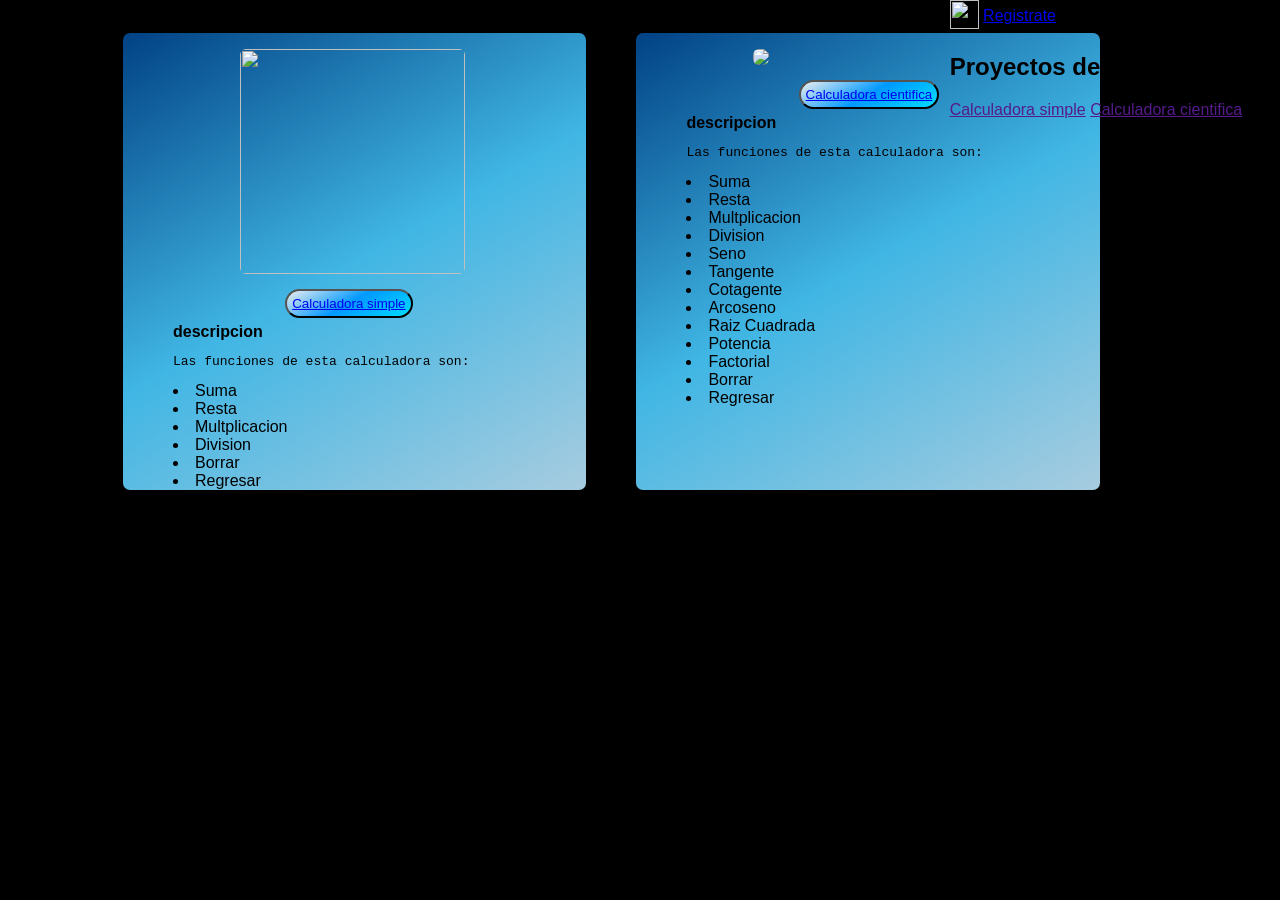
==== Pagina principal.html @ 3709b6a7 "Hice funcional la calculadora simple" ====
<!DOCTYPE html>
<html lang="en">
    <!--Nombre de la pagina-->
<head>
    <link rel="stylesheet" href="Css/style1.1.css">
    <meta charset="UTF-8">
    <meta name="viewport" content="width=device-width, initial-scale=1.0">
    <title>Pagina principal</title>
</head>
<body>
    <!--Referente a la imagen de login-->
    <div class="head">
    <header>
        <img src="Imagenes\login-removebg-preview.png" class="login">
        <a class="check" href="#"> Registrate</a>
    </header>

    <!--Div que va contener un scrollbarr-->
<div class="scrollbarr--"> <h2>Proyectos de Alan</h2>
    <div class="Opcion-1">
        <a href="">Calculadora simple</a>
        <a href="">Calculadora cientifica</a>
    </div>
</div>

    <!--Div que contenga en una tabla información de calculadora simple-->
</div>
    <div class="container">
        
        <div class="card">
            <figure>
                <div class="Boton">
             <img src="Imagenes\calculadora simple.png" class="img">
            </figure>
          <button class="button"><a href="Calculadora simple.html">Calculadora simple</a></button>
          <div class="text">
            <b>descripcion</b> <pre>Las funciones de esta calculadora son:</pre>
            <li>Suma</li>
            <li>Resta</li>
            <li>Multplicacion</li>
            <li>Division</li>
            <li>Borrar</li>
            <li>Regresar</li>
            </div>
        </div>
        <!--Va estar un boton para enlazarlo en otra pagina-->
        <div class="container">
        <div class="card">
            <figure>
                <div class="Boton">
             <img src="Imagenes\Calculadora  cientifica.jpeg" class="imagen">
            </figure>
          <button class="button"><a href="Calculadora cientifica.html">Calculadora cientifica</a></button>

          <!--Objetivo de la calulcadora cientifica-->
          <div class="text">
         <b>descripcion</b> <pre>Las funciones de esta calculadora son:</pre>
         <li>Suma</li>
         <li>Resta</li>
         <li>Multplicacion</li>
         <li>Division</li>
         <li>Seno</li>
         <li>Tangente</li>
         <li>Cotagente</li>
         <li>Arcoseno</li>
         <li>Raiz Cuadrada</li>
         <li>Potencia</li>
         <li>Factorial</li>
         <li>Borrar</li>
         <li>Regresar</li>
         </div>
        </div>
</div>
<!--Script donde se va agregar mayor dinamica a la pagina web-->
<script src="c:\Users\alanv\OneDrive\Escritorio\Calculadora (prueba)\JS\Dinamico\funciones.js"></script>

</body>
</html>
---- Css/style1.1.css ----
/*Color de fondo*/
body{
    background-color: rgb(0, 0, 0);
    width: 100%;
    height: 100%;
    display: flex;
    justify-content: center;
    align-items: center;
    font-family: sans-serif;
}


/* Logo de login */
.head{
position: absolute;
top: 0px;
right: 1cm;
}

/*Medidas del login */
.login{
    width: 29px;
    height: 29px;
}

/*Posición del enlace "Registrate" */
.check{
    position: relative;
    bottom: 0.2cm;
}

/*Cambia la medida de la tabla de la derecha*/
.container{
    width: 100%;
    display: flex;
    max-width: 1100px;
}

/*Diseño  de las tablas*/
.card{
    width: 79%;
    margin: 25px;
    padding: calc(225 + 225);
    border-radius: 7px;
    overflow: hidden;
    background-image:linear-gradient(
        150deg,
        #014284,
        #40b6e4,
        #A7CCDF
    );
    box-shadow:0px,1px,10px,rgba(0,0 0,0.2);
    cursor: default;
    transition: all 400ms ease;
}

/*Agrega efecto a las tablas*/
.card:hover{
    box-shadow: 5px 5px 20px rgba(0,0, 0,0.5);
    transform: translateY(-1%);

} 

/*Imagen izquierdo*/
.img{
    position: relative;
    left: 20%;
  width: 225px;
  height: 225px;
  border-radius: 6px;
}
/*Imagen derecho*/
.imagen{
    position: relative;
    left: 20%;
    border-radius: 6px;
}

/*Botones de las tablas */
.button{
    position: absolute;
    align-items: center;
    background-image: linear-gradient(
            150deg,
            #9500,
            #09F,
            #00DDFF
        );
       position: relative;
       top: -1%;
       left: 35%;
    border-radius: 5cm;
    padding: 5px;
 
}

/*Información de la tabla*/
.text{
    position: relative;
    left: 50px;
    text-align: left;
}
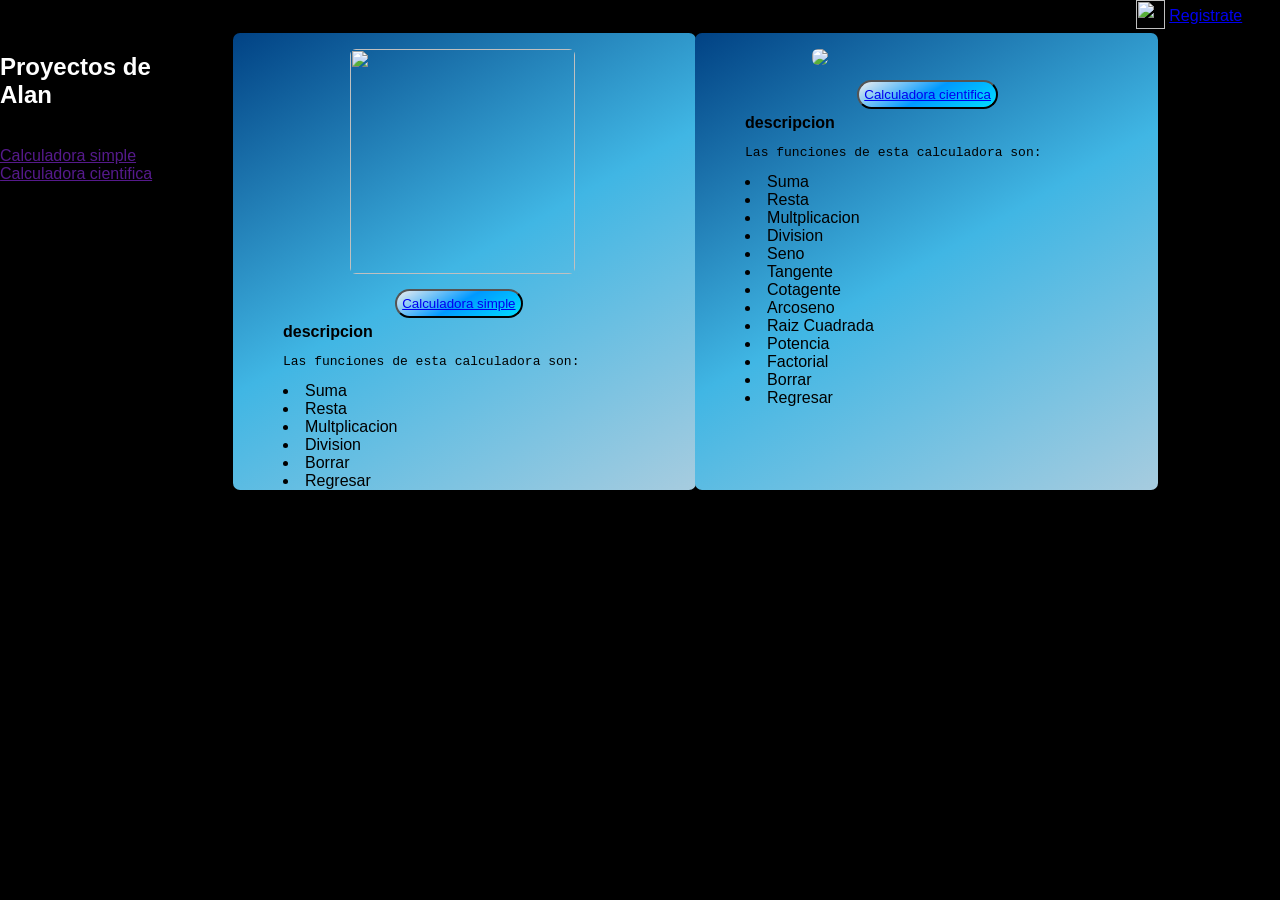
==== commit d87a84fa: "Esto es una prueba de uso de php" ====
--- a/Pagina principal.html
+++ b/Pagina principal.html
@@ -12,17 +12,17 @@
     <div class="head">
     <header>
         <img src="Imagenes\login-removebg-preview.png" class="login">
-        <a class="check" href="#"> Registrate</a>
+        <a class="check" href="index.html"> Registrate</a>
     </header>
 
     <!--Div que va contener un scrollbarr-->
-<div class="scrollbarr--"> <h2>Proyectos de Alan</h2>
+<div class="scrollbar">  
     <div class="Opcion-1">
-        <a href="">Calculadora simple</a>
+        <h2>Proyectos de <br> Alan</h2><br>
+        <a href="">Calculadora simple</a> <br>
         <a href="">Calculadora cientifica</a>
     </div>
 </div>
-
     <!--Div que contenga en una tabla información de calculadora simple-->
 </div>
     <div class="container">
--- a/Css/style1.1.css
+++ b/Css/style1.1.css
@@ -8,13 +8,25 @@
     align-items: center;
     font-family: sans-serif;
 }
-
-
 /* Logo de login */
 .head{
 position: absolute;
 top: 0px;
 right: 1cm;
+}
+
+/*Crearé un scroll bar para organizar futuros proyectos y enlazarlos a la pagina 
+principal*/
+.scrollbar{
+    width: 300px;
+    border-radius: 3px;
+    height: auto;
+    display: flex;
+    position: fixed;
+    left: 0;
+    overflow: scroll;
+    z-index: 0;
+    color:white ;
 }
 
 /*Medidas del login */
@@ -52,6 +64,8 @@
     box-shadow:0px,1px,10px,rgba(0,0 0,0.2);
     cursor: default;
     transition: all 400ms ease;
+    position: relative;
+    right: -10%;
 }
 
 /*Agrega efecto a las tablas*/
